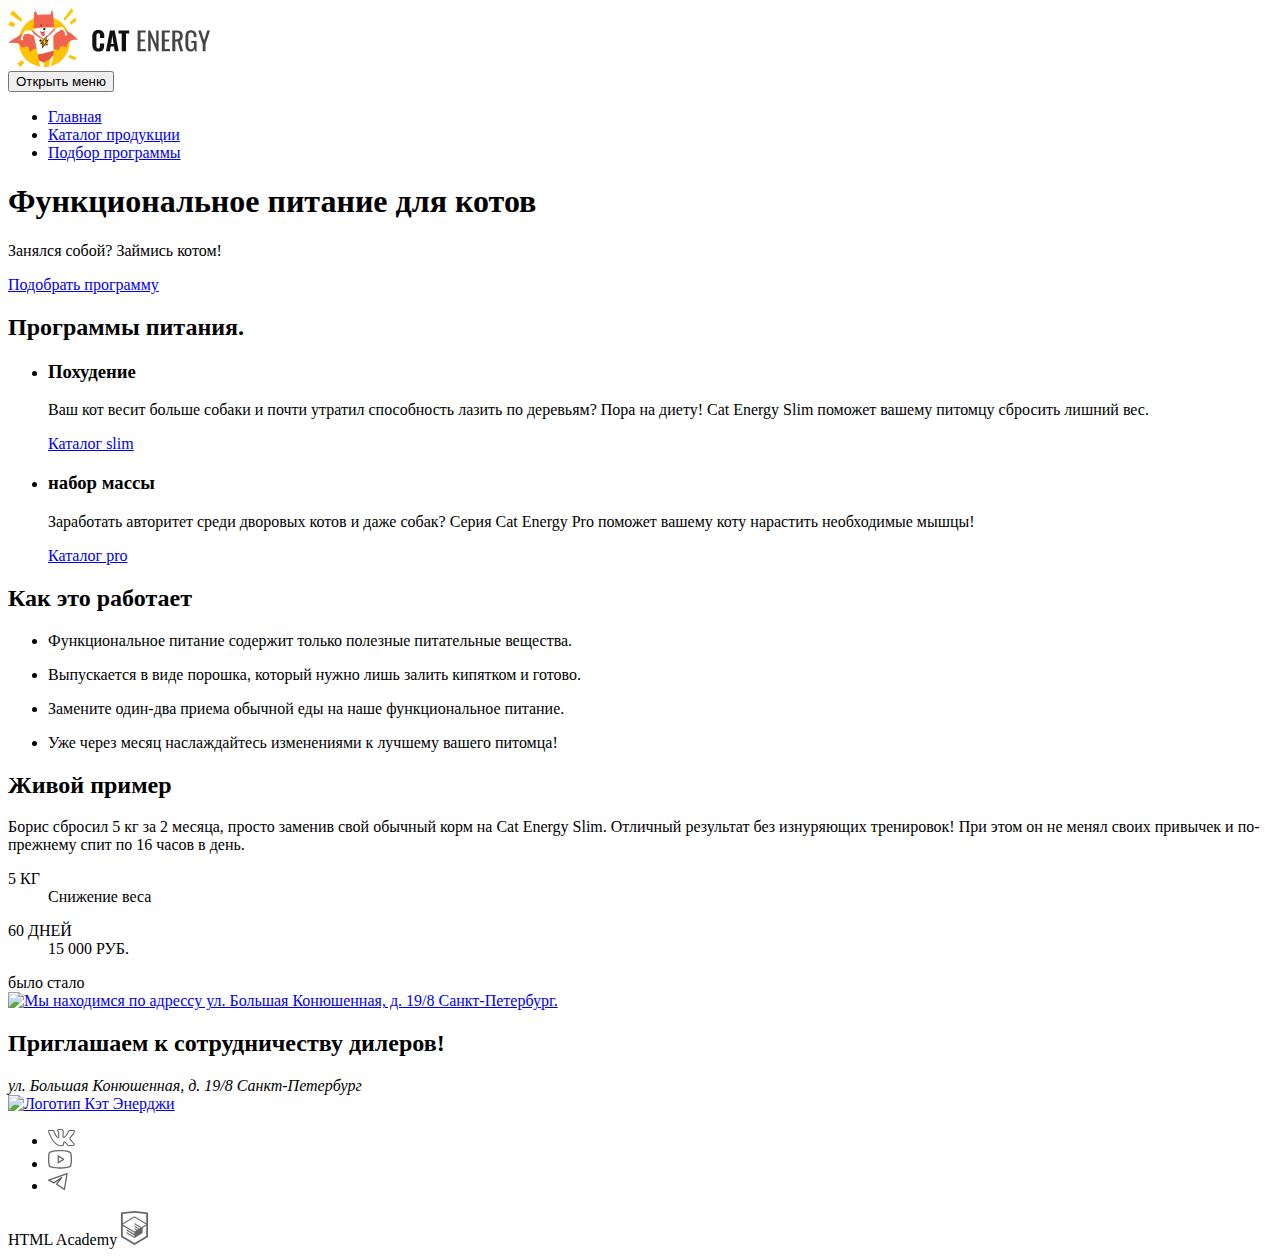
==== 2/index.html @ e8419c77 ":heavy_check_mark: Сборка #2" ====
<!DOCTYPE html>
<html class="page" lang="ru">
  <head>
    <meta charset="utf-8">
    <title>HTML Academy: Кэт энерджи</title>
    <base href="https://htmlacademy-adaptive.github.io/1963005-cat-energy-25/2/">
</head>
  <body class="page__body">

    <header class="main-header">

      <a class="logo" href="#">
        <img class="logo__logo-image" src="../source/img/logo.svg" width="202" height="auto" alt="Логотип Кэт Энерджи.">
      </a>

      <nav class="main-nav">
        <button class="main-nav__toogle" type="button">
          <span class="visually-hidden">Открыть меню</span>
        </button>
        <div class="main-nav__wrapper">
          <ul class="main-nav__list">
            <li class="main-nav__item main-nav__item--current">
              <a class="main-nav__link" href="#">
                Главная
              </a>
            </li>
            <li class="main-nav__item">
              <a class="main-nav__link" href="catalog.html">
                Каталог продукции
              </a>
            </li>
            <li class="main-nav__item">
              <a class="main-nav__link" href="form.html">
                Подбор программы
              </a>
            </li>
          </ul>
        </div>
      </nav>

    </header>

    <main class="main-container">

      <header class="main-container__header">
        <h1 class="main-container__title">Функциональное питание для котов</h1>
        <p class="maiin-container__slogan slogan">
          Занялся собой? Займись котом!
        </p>
        <a class="main-container__button button" href="form.html">Подобрать программу</a>
      </header>

      <section class="programs">
        <div class="programs__wrapper">
          <h2 class="visually-hidden">Программы питания.</h2>
          <ul class="programs__list">
            <li class="programs__item">
              <h3 class="programs__title">Похудение</h3>
              <p class="programs__description">
                Ваш кот весит больше собаки и почти утратил способность
                лазить по деревьям? Пора на диету! Cat Energy Slim поможет
                вашему питомцу сбросить лишний вес.
              </p>
              <a class="programs__link--slim program-slim" href="#">Каталог slim</a>
            </li>
            <li class="programs__item">
              <h3 class="programs__title">набор массы</h3>
              <p class="programs__description">
                Заработать авторитет среди дворовых котов и даже собак? Серия Cat Energy Pro поможет вашему коту нарастить необходимые мышцы!
              </p>
              <a class="programs__link--pro program-pro" href="#">Каталог pro</a>
            </li>
          </ul>
        </div>
      </section>

      <section class="product-description">
        <div class="product-description__wrapper">
          <h2 class="product-description__title">Как это работает</h2>
          <ul class="product-description__list">
            <li class="product-description__item">
              <p class="product-descriprion__desc product-description__desc--benefit">
                Функциональное питание содержит только полезные питательные вещества.
              </p>
            </li>
            <li class="product-description__item product-description__item--shape">
              <p class="product-descriprion__desc product-description__desc--shape">
                Выпускается в виде порошка, который нужно лишь залить кипятком и готово.
              </p>
            </li>
            <li class="product-description__item product-description__item--applying">
              <p class="product-descriprion__desc product-description__desc--applying">
                Замените один-два приема обычной еды на наше функциональное питание.
              </p>
            </li>
            <li class="product-description__item product-description__item--result">
              <p class="product-descriprion__desc product-description__desc--result">
                Уже через месяц наслаждайтесь изменениями к лучшему вашего питомца!
              </p>
            </li>
          </ul>
        </div>
      </section>

      <section class="program-result">
        <div class="program-result__wrapper">
          <h2 class="program-result__title">Живой пример</h2>
          <p class="program-result__description">
            Борис сбросил 5 кг за 2 месяца, просто заменив свой
            обычный корм на Cat Energy Slim. Отличный результат
            без изнуряющих тренировок! При этом он не менял своих
            привычек и по-прежнему спит по 16 часов в день.
          </p>
          <div class="program-result__items">
            <dl class="program-result__list  weight">
              <dt class="program-result__item program-result__item--weight">5 КГ</dt>
              <dd class="program-result__item program-result__item--description">
                Cнижение веса
              </dd>
            </dl>
            <dl class="program-result__list period">
              <dt class="program-result__item program-result__item--period">60 ДНЕЙ</dt>
              <dd class="program-result__item program-result__item--description">
                15 000 РУБ.
              </dd>
            </dl>
          </div>
          <section class="result-slider">
            <div class="result-slider__wrapper">
              <span class="result-slider__item--view-before">было</span>
              <span class="result-slider__item--view-after">стало</span>
            </div>
          </section>
        </div>
      </section>

    </main>

    <footer class="page-footer page-footer__index">

      <div class="page-footer__wrapper">

        <section class="location">
          <div class="location__wrapper">
            <a class="location__link" href="#">
              <img class="location__image" src="../source/img/map.jpg" width="1440" height=auto alt=" Мы находимся по адрессу ул. Большая Конюшенная, д. 19/8 Санкт-Петербург.">
            </a>
          </div>
        </section>
        
        <section class="cooperation-contacts">
          <div class="cooperation-contacts__wrapper">
            <article class="cooperation-contacs__main">
              <h2 class="cooperation__title">
                <strong>Приглашаем к сотрудничеству дилеров!</strong>
              </h2>
              <address class="cooperation-contacts__address address">
                <span class="address__location">ул. Большая Конюшенная, д. 19/8</span>
                <span class="address__location__town">Санкт-Петербург</span>
              </address>
            </article>
          </div>
        </section>

        <section class="footer-social">
          <div class="footer-social__wrapper">
            <div class="footer-social__logo social-logo">
              <a class="social-logo__link" href="#">
                <img class="social-logo__image" src="../source/img/social_logo.svg" width="100%" height="auto" alt="Логотип Кэт Энерджи">
              </a>
            </div>

            <ul class="footer-social__list">
              <li class="footer-social__item">
                <a class="footer-social__link">
                  <svg class="footer-social__icon--vk" width="27" height="17" viewBox="0 0 27 17" fill="none" xmlns="http://www.w3.org/2000/svg">
                    <path d="M0 2.33876C0 1.48373 0.515103 1.02268 1.54531 0.955621L5.51515 0.980769C5.78158 0.980769 5.95921 1.10651 6.04802 1.35799C6.45655 2.61538 6.91392 3.70094 7.42014 4.61465C7.92637 5.52835 8.58801 6.58038 9.40507 7.77071C9.47611 7.9216 9.59157 7.99704 9.75143 7.99704C9.87576 7.99704 9.97345 7.93836 10.0445 7.82101L10.1244 7.54438L10.1511 3.19379C10.1511 2.89201 10.0756 2.69083 9.92461 2.59024C9.77363 2.48965 9.49388 2.4142 9.08535 2.36391C8.76563 2.31361 8.60577 2.12919 8.60577 1.81065C8.60577 1.74359 8.61465 1.69329 8.63241 1.65976C9.00542 0.57002 10.0711 0.0251479 11.8296 0.0251479L13.3216 0C13.9966 0 14.5561 0.15927 15.0001 0.477811C15.4442 0.796351 15.6662 1.29931 15.6662 1.98669V7.69527C15.7906 7.77909 15.906 7.82101 16.0126 7.82101C16.279 7.82101 16.5099 7.67012 16.7053 7.36834C18.6592 4.78649 19.716 3.05966 19.8759 2.18787C19.8759 2.1711 19.8936 2.12919 19.9291 2.06213C20.0535 1.81065 20.2577 1.5927 20.5419 1.40828C20.8261 1.22387 21.0748 1.09813 21.288 1.03107C21.359 0.997535 21.4389 0.980769 21.5277 0.980769H25.6574L25.9239 1.00592C26.2791 1.00592 26.5544 1.16519 26.7498 1.48373C26.8209 1.58432 26.8697 1.69329 26.8964 1.81065C26.923 1.92801 26.9408 2.04536 26.9496 2.16272C26.9585 2.28008 26.963 2.34714 26.963 2.36391V2.53994C26.8386 3.22732 26.5233 3.9608 26.0171 4.74038C25.5109 5.51997 24.867 6.36243 24.0855 7.26775C23.304 8.17308 22.8155 8.76825 22.6201 9.05326C22.4603 9.25444 22.3803 9.43886 22.3803 9.60651C22.3803 9.74063 22.4514 9.89152 22.5935 10.0592L26.4834 14.6864C26.6965 14.9546 26.8031 15.248 26.8031 15.5666C26.8031 15.9522 26.6432 16.2707 26.3235 16.5222C26.0038 16.7737 25.6219 16.9162 25.1779 16.9497L24.7249 16.9749H20.6752C20.6574 16.9749 20.6219 16.979 20.5686 16.9874C20.5153 16.9958 20.4798 17 20.462 17C20.0712 17 19.7071 16.8407 19.3696 16.5222C19.2453 16.3881 18.4105 15.3989 16.8652 13.5547C16.7764 13.4374 16.652 13.3284 16.4922 13.2278C16.4211 13.4961 16.3279 13.8817 16.2124 14.3846C16.097 14.8876 16.0126 15.248 15.9593 15.466L15.8794 15.8935C15.7018 16.4803 15.3287 16.8323 14.7604 16.9497L14.3874 16.9749H11.7763C10.3021 16.9749 8.83224 16.3378 7.36686 15.0636C5.90148 13.7894 4.58264 12.1423 3.41034 10.122C2.23803 8.10182 1.14566 5.75049 0.133216 3.06805C0.0444054 2.8501 0 2.607 0 2.33876ZM16.0126 8.85207C15.6396 8.85207 15.3021 8.75567 15.0001 8.56287C14.6982 8.37007 14.5472 8.10602 14.5472 7.77071V1.98669C14.5472 1.65138 14.4584 1.41248 14.2808 1.26997C14.1032 1.12747 13.7923 1.05621 13.3483 1.05621L11.8296 1.10651C11.0658 1.10651 10.4886 1.23225 10.0978 1.48373C10.8793 1.8358 11.2701 2.40582 11.2701 3.19379V7.61982C11.2346 8.03895 11.0569 8.38683 10.7372 8.66346C10.4175 8.94009 10.0623 9.0784 9.6715 9.0784C9.13863 9.0784 8.7301 8.83531 8.44591 8.34911C7.06046 6.37081 6.03025 4.4931 5.35529 2.71598L5.1155 2.06213L1.57195 2.03698C1.34104 2.03698 1.21227 2.04956 1.18562 2.0747C1.15898 2.09985 1.14566 2.1711 1.14566 2.28846C1.14566 2.43935 1.16342 2.59862 1.19895 2.76627L1.75845 4.17456C3.25048 7.81262 4.87127 10.6795 6.62085 12.7751C8.37042 14.8708 10.0889 15.9186 11.7763 15.9186H14.4406C14.5472 15.9186 14.6271 15.8893 14.6804 15.8306C14.7337 15.7719 14.7781 15.6588 14.8136 15.4911L14.8669 15.2396L15.3732 13.0266C15.5152 12.7249 15.6396 12.5237 15.7462 12.4231C15.9415 12.2387 16.1725 12.1465 16.4389 12.1465C16.8652 12.1465 17.3003 12.3895 17.7444 12.8757L20.0091 15.5917C20.1512 15.8097 20.3022 15.9186 20.462 15.9186H24.8581C25.391 15.9186 25.6574 15.7929 25.6574 15.5414C25.6574 15.4576 25.6308 15.3738 25.5775 15.2899L21.7142 10.7382C21.4123 10.3861 21.2613 10.0089 21.2613 9.60651C21.2613 9.20414 21.4034 8.81854 21.6876 8.4497C21.9185 8.1144 22.367 7.55695 23.0331 6.77737C23.6992 5.99778 24.2809 5.26849 24.7782 4.5895C25.2756 3.9105 25.6042 3.29438 25.764 2.74112L25.8439 2.4142C25.8262 2.38067 25.8173 2.32618 25.8173 2.25074C25.8173 2.1753 25.8084 2.11243 25.7907 2.06213H21.6077C21.3412 2.16272 21.1281 2.31361 20.9682 2.51479L20.8084 2.9926C20.3643 4.14941 19.2009 5.93491 17.3181 8.34911C16.9451 8.68442 16.5099 8.85207 16.0126 8.85207Z" fill="#666666"/>
                  </svg>  
                </a>
              </li>
              <li class="footer-social__item">
                <a class="footer-social__link">
                  <svg class="footer-social__icon--youtube" width="24" height="19" viewBox="0 0 24 19" fill="none" xmlns="http://www.w3.org/2000/svg">
                    <path d="M15.8509 8.79275L10.6145 5.30184C10.5159 5.23691 10.4016 5.19985 10.2837 5.19459C10.1657 5.18934 10.0486 5.21608 9.94459 5.27198C9.84061 5.32789 9.75368 5.41087 9.69302 5.51215C9.63236 5.61343 9.60022 5.72924 9.6 5.84729V12.8291C9.60013 12.9481 9.6327 13.0648 9.69421 13.1667C9.75572 13.2686 9.84384 13.3518 9.94909 13.4073C10.0524 13.4631 10.1691 13.4895 10.2864 13.4837C10.4037 13.478 10.5172 13.4402 10.6145 13.3746L15.8509 9.88366C15.9409 9.82395 16.0148 9.7429 16.0658 9.64772C16.1169 9.55255 16.1436 9.44621 16.1436 9.3382C16.1436 9.23019 16.1169 9.12385 16.0658 9.02868C16.0148 8.93351 15.9409 8.85245 15.8509 8.79275ZM10.9091 11.6073V7.06911L14.3127 9.3382L10.9091 11.6073ZM23.3891 3.04366C23.2942 2.67547 23.1131 2.33511 22.8609 2.05061C22.6086 1.76611 22.2924 1.54561 21.9382 1.40729C18.2182 -0.0217993 12.2509 1.91553e-05 12 1.91553e-05C11.7491 1.91553e-05 5.78182 -0.0217993 2.06182 1.40729C1.70764 1.54561 1.3914 1.76611 1.13914 2.05061C0.886889 2.33511 0.705838 2.67547 0.610909 3.04366C0.327273 4.11275 0 6.07638 0 9.3382C0 12.6 0.327273 14.5637 0.610909 15.6327C0.705838 16.0009 0.886889 16.3413 1.13914 16.6258C1.3914 16.9103 1.70764 17.1308 2.06182 17.2691C5.78182 18.6982 11.7491 18.6764 12 18.6764H12.0764C12.8291 18.6764 18.3927 18.6327 21.9382 17.2691C22.2924 17.1308 22.6086 16.9103 22.8609 16.6258C23.1131 16.3413 23.2942 16.0009 23.3891 15.6327C23.6727 14.5637 24 12.6 24 9.3382C24 6.07638 23.6727 4.11275 23.3891 3.04366ZM22.1236 15.3055C22.0807 15.472 21.999 15.6259 21.8853 15.7548C21.7715 15.8838 21.6289 15.984 21.4691 16.0473C17.9782 17.3891 12.0655 17.3673 12 17.3673C11.9345 17.3673 6.02182 17.3891 2.53091 16.0473C2.37107 15.984 2.22846 15.8838 2.11471 15.7548C2.00096 15.6259 1.91929 15.472 1.87636 15.3055C1.61455 14.3018 1.30909 12.4582 1.30909 9.3382C1.30909 6.2182 1.61455 4.37457 1.87636 3.37093C1.91929 3.20445 2.00096 3.05047 2.11471 2.92156C2.22846 2.79264 2.37107 2.69243 2.53091 2.62911C6.02182 1.28729 11.9345 1.30911 12 1.30911C12.0655 1.30911 17.9782 1.28729 21.4691 2.62911C21.6289 2.69243 21.7715 2.79264 21.8853 2.92156C21.999 3.05047 22.0807 3.20445 22.1236 3.37093C22.3855 4.37457 22.6909 6.2182 22.6909 9.3382C22.6909 12.4582 22.3855 14.3018 22.1236 15.3055Z" fill="#666666"/>
                  </svg>  
                </a>
              </li>
              <li class="footer-social__item">
                <a class="footer-social__link">
                  <svg class="footer-social__icon--telegram" width="20" height="18" viewBox="0 0 20 18" fill="none" xmlns="http://www.w3.org/2000/svg">
                    <path fill-rule="evenodd" clip-rule="evenodd" d="M19.4608 0.152905C19.6393 0.302216 19.7255 0.534898 19.6872 0.764481L17.0611 16.5214C17.0244 16.7411 16.8789 16.9273 16.6745 17.0159C16.47 17.1045 16.2346 17.0833 16.0493 16.9597L8.17082 11.7074C8.01771 11.6054 7.91447 11.4437 7.88624 11.2619C7.858 11.08 7.90738 10.8947 8.02233 10.751L10.633 7.48773L6.27303 10.3944C6.077 10.525 5.82597 10.5407 5.61524 10.4353L0.362931 7.80915C0.127693 7.69153 -0.0146529 7.44488 0.00119976 7.18235C0.0170525 6.91983 0.188044 6.6921 0.435726 6.60364L18.8188 0.0382579C19.038 -0.0400244 19.2822 0.00359465 19.4608 0.152905ZM2.32626 7.32275L5.86168 9.09046L13.4231 4.0495C13.6925 3.86994 14.0525 3.91349 14.2712 4.1521C14.49 4.3907 14.5022 4.75314 14.3 5.00591L9.49502 11.0121L15.9328 15.3039L18.2083 1.65058L2.32626 7.32275Z" fill="#666666"/>
                  </svg>    
                </a>
              </li>
            </ul>

            <div class="academy-logo">
              <a class="academy-logo__link">
                <span class="academy-logo__title">HTML Academy</span>
                <svg class="academy-logo__image"width="27" height="34" viewBox="0 0 27 34" fill="none" xmlns="http://www.w3.org/2000/svg">
                  <path d="M13.6426 0.0157537L13.5 0L0 1.40733V26.0129L13.5 34L27 26.0129V1.40733L13.6426 0.0157537ZM25.2344 25.0151L13.5 31.9573L1.76561 25.0151V14.9293L13.4507 21.8451L13.4701 23.0984L5.45351 18.3548L5.44295 19.5801L13.4894 24.3885L13.5088 25.675L5.46408 20.9174L5.45351 22.1427L13.5 26.9511L21.6239 22.1182V20.8929V16.909L25.2432 14.7595L25.2344 25.0151ZM25.2344 13.4519L22.0147 15.3319L20.5325 16.2071L13.4666 12.0201L13.456 13.2454L19.4957 16.818L19.4429 16.8495L19.3126 16.9247L18.4536 17.4166L13.4666 14.4689L13.456 15.6942L17.3921 18.0222L16.4591 18.6314L16.438 18.6436L13.4666 16.902L13.456 18.1273L15.4029 19.2615L13.4155 20.4483L1.7973 13.5762L13.4349 6.61831L25.2344 13.4519ZM25.2344 12.2266L13.4401 5.31075L1.76561 12.2196V2.9897L13.5 1.76442L25.2344 2.9897V12.2266Z" fill="#666666"/>
                </svg> 
              </a>
            </div>
          </div>
        </section>
      </div>

    </footer>

  </body>
</html>
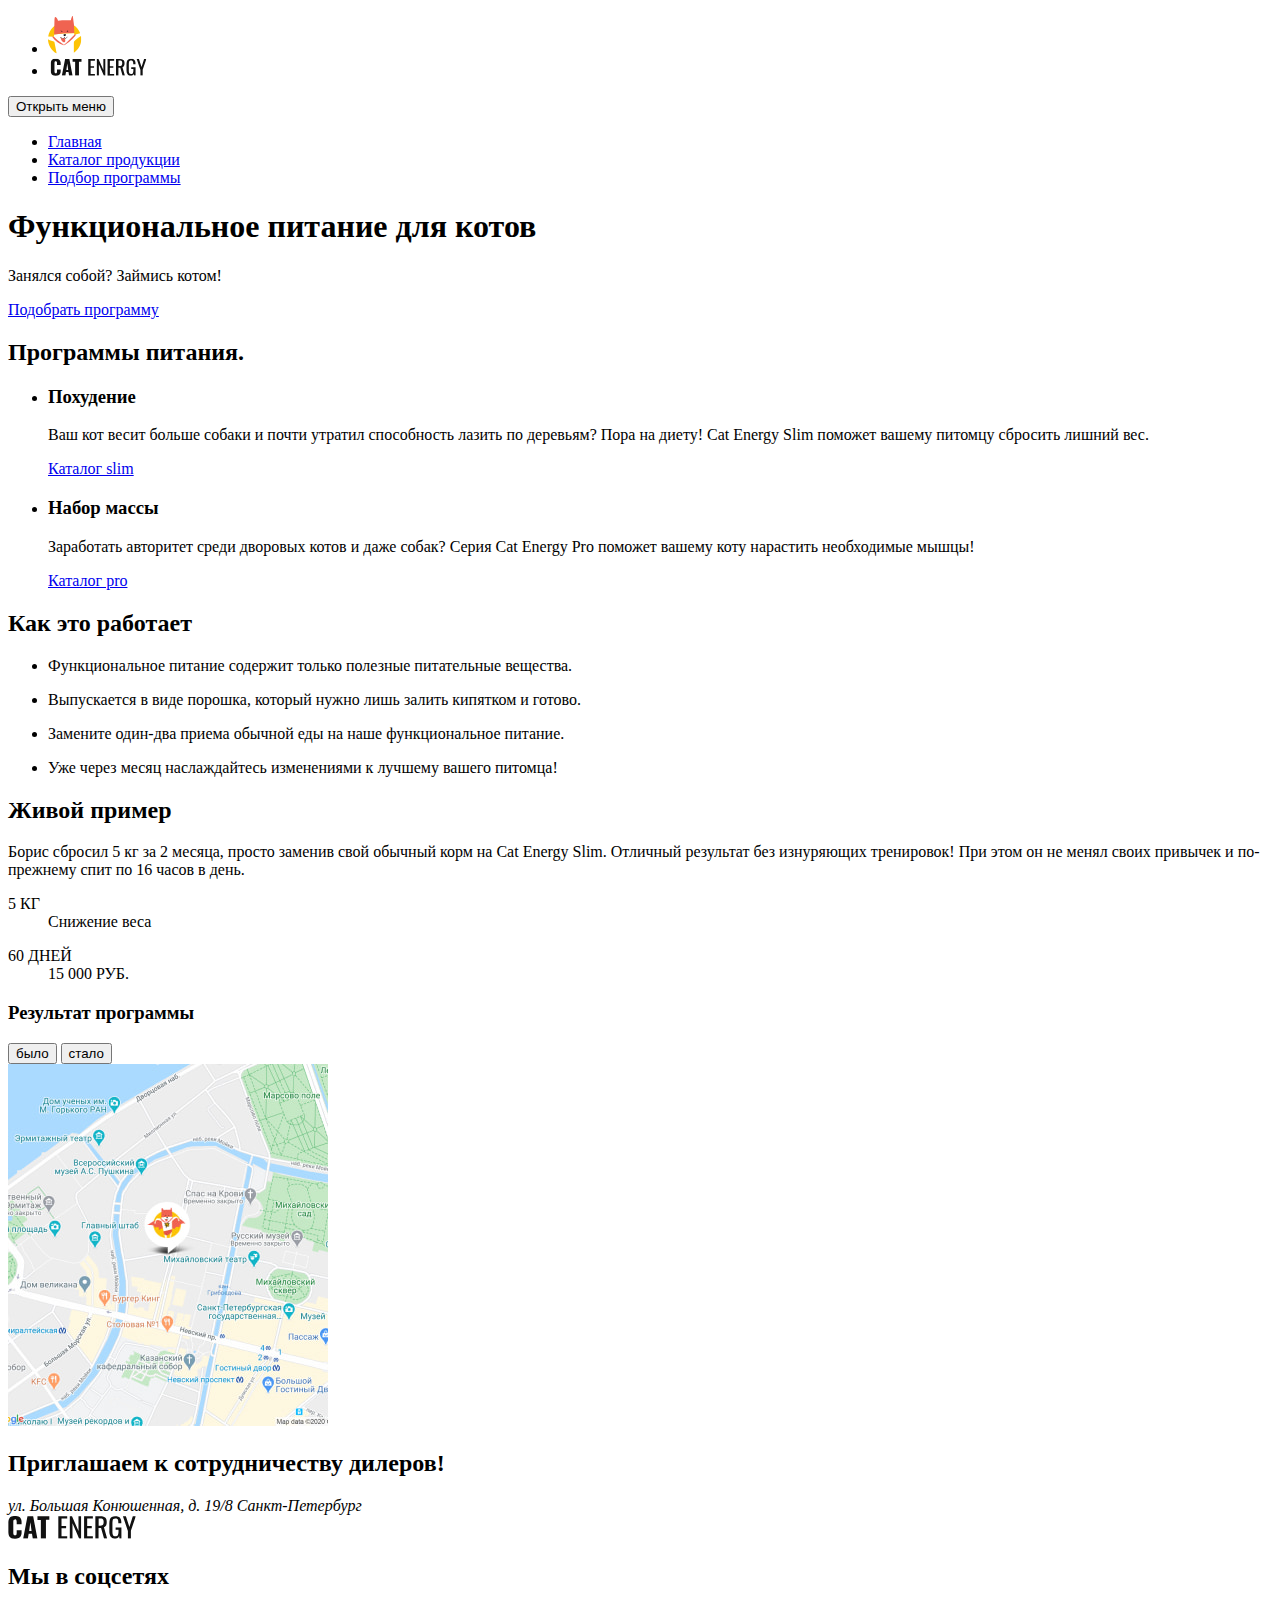
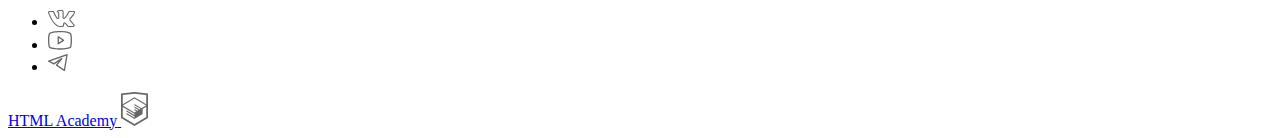
==== commit 478c7f5d: ":heavy_check_mark: Сборка #2" ====
--- a/2/index.html
+++ b/2/index.html
@@ -9,9 +9,18 @@
 
     <header class="main-header">
 
-      <a class="logo" href="#">
-        <img class="logo__logo-image" src="../source/img/logo.svg" width="202" height="auto" alt="Логотип Кэт Энерджи.">
-      </a>
+      <ul class="logo__list">
+        <li class="logo__item">
+          <a class="logo__link" href="#">
+            <img class="logo__icon logo__icon--image" src="img/logo.svg" width="34" height="38" alt="Логотип Кэт Энерджи.">
+          </a>
+        </li>
+        <li class="logo__item">
+          <a class="logo__link" href="#">
+            <img class="logo__icon logo__icon--word" src="img/logo_word.svg" width="101" height="18" alt="Логотип с надписью Кэт Энерджи.">
+          </a>
+        </li>
+      </ul>
 
       <nav class="main-nav">
         <button class="main-nav__toogle" type="button">
@@ -44,15 +53,15 @@
 
       <header class="main-container__header">
         <h1 class="main-container__title">Функциональное питание для котов</h1>
-        <p class="maiin-container__slogan slogan">
+        <p class="main-container__slogan slogan">
           Занялся собой? Займись котом!
         </p>
         <a class="main-container__button button" href="form.html">Подобрать программу</a>
       </header>
 
       <section class="programs">
+        <h2 class="visually-hidden">Программы питания.</h2>
         <div class="programs__wrapper">
-          <h2 class="visually-hidden">Программы питания.</h2>
           <ul class="programs__list">
             <li class="programs__item">
               <h3 class="programs__title">Похудение</h3>
@@ -61,40 +70,40 @@
                 лазить по деревьям? Пора на диету! Cat Energy Slim поможет
                 вашему питомцу сбросить лишний вес.
               </p>
-              <a class="programs__link--slim program-slim" href="#">Каталог slim</a>
+              <a class="programs__link programs__link--slim" href="#">Каталог slim</a>
             </li>
             <li class="programs__item">
-              <h3 class="programs__title">набор массы</h3>
+              <h3 class="programs__title">Набор массы</h3>
               <p class="programs__description">
                 Заработать авторитет среди дворовых котов и даже собак? Серия Cat Energy Pro поможет вашему коту нарастить необходимые мышцы!
               </p>
-              <a class="programs__link--pro program-pro" href="#">Каталог pro</a>
+              <a class="programs__link programs__link--pro" href="#">Каталог pro</a>
             </li>
           </ul>
         </div>
       </section>
 
       <section class="product-description">
+        <h2 class="product-description__title">Как это работает</h2>
         <div class="product-description__wrapper">
-          <h2 class="product-description__title">Как это работает</h2>
           <ul class="product-description__list">
             <li class="product-description__item">
-              <p class="product-descriprion__desc product-description__desc--benefit">
+              <p class="product-description__desc product-description__desc--benefit">
                 Функциональное питание содержит только полезные питательные вещества.
               </p>
             </li>
             <li class="product-description__item product-description__item--shape">
-              <p class="product-descriprion__desc product-description__desc--shape">
+              <p class="product-description__desc product-description__desc--shape">
                 Выпускается в виде порошка, который нужно лишь залить кипятком и готово.
               </p>
             </li>
             <li class="product-description__item product-description__item--applying">
-              <p class="product-descriprion__desc product-description__desc--applying">
+              <p class="product-description__desc product-description__desc--applying">
                 Замените один-два приема обычной еды на наше функциональное питание.
               </p>
             </li>
             <li class="product-description__item product-description__item--result">
-              <p class="product-descriprion__desc product-description__desc--result">
+              <p class="product-description__desc product-description__desc--result">
                 Уже через месяц наслаждайтесь изменениями к лучшему вашего питомца!
               </p>
             </li>
@@ -103,8 +112,8 @@
       </section>
 
       <section class="program-result">
+        <h2 class="program-result__title">Живой пример</h2>
         <div class="program-result__wrapper">
-          <h2 class="program-result__title">Живой пример</h2>
           <p class="program-result__description">
             Борис сбросил 5 кг за 2 месяца, просто заменив свой
             обычный корм на Cat Energy Slim. Отличный результат
@@ -126,9 +135,10 @@
             </dl>
           </div>
           <section class="result-slider">
+            <h3 class="visually-hidden">Результат программы</h3>
             <div class="result-slider__wrapper">
-              <span class="result-slider__item--view-before">было</span>
-              <span class="result-slider__item--view-after">стало</span>
+              <button class="result-slider__button result-slider__button--view-before button" type="button">было</button>
+              <button class="result-slider__button result-slider__button--view-after button" type="button">стало</button>
             </div>
           </section>
         </div>
@@ -136,75 +146,65 @@
 
     </main>
 
-    <footer class="page-footer page-footer__index">
-
-      <div class="page-footer__wrapper">
-
-        <section class="location">
-          <div class="location__wrapper">
-            <a class="location__link" href="#">
-              <img class="location__image" src="../source/img/map.jpg" width="1440" height=auto alt=" Мы находимся по адрессу ул. Большая Конюшенная, д. 19/8 Санкт-Петербург.">
-            </a>
-          </div>
-        </section>
-        
-        <section class="cooperation-contacts">
-          <div class="cooperation-contacts__wrapper">
-            <article class="cooperation-contacs__main">
-              <h2 class="cooperation__title">
-                <strong>Приглашаем к сотрудничеству дилеров!</strong>
-              </h2>
-              <address class="cooperation-contacts__address address">
-                <span class="address__location">ул. Большая Конюшенная, д. 19/8</span>
-                <span class="address__location__town">Санкт-Петербург</span>
-              </address>
-            </article>
-          </div>
-        </section>
-
-        <section class="footer-social">
-          <div class="footer-social__wrapper">
-            <div class="footer-social__logo social-logo">
-              <a class="social-logo__link" href="#">
-                <img class="social-logo__image" src="../source/img/social_logo.svg" width="100%" height="auto" alt="Логотип Кэт Энерджи">
-              </a>
-            </div>
-
-            <ul class="footer-social__list">
-              <li class="footer-social__item">
-                <a class="footer-social__link">
-                  <svg class="footer-social__icon--vk" width="27" height="17" viewBox="0 0 27 17" fill="none" xmlns="http://www.w3.org/2000/svg">
-                    <path d="M0 2.33876C0 1.48373 0.515103 1.02268 1.54531 0.955621L5.51515 0.980769C5.78158 0.980769 5.95921 1.10651 6.04802 1.35799C6.45655 2.61538 6.91392 3.70094 7.42014 4.61465C7.92637 5.52835 8.58801 6.58038 9.40507 7.77071C9.47611 7.9216 9.59157 7.99704 9.75143 7.99704C9.87576 7.99704 9.97345 7.93836 10.0445 7.82101L10.1244 7.54438L10.1511 3.19379C10.1511 2.89201 10.0756 2.69083 9.92461 2.59024C9.77363 2.48965 9.49388 2.4142 9.08535 2.36391C8.76563 2.31361 8.60577 2.12919 8.60577 1.81065C8.60577 1.74359 8.61465 1.69329 8.63241 1.65976C9.00542 0.57002 10.0711 0.0251479 11.8296 0.0251479L13.3216 0C13.9966 0 14.5561 0.15927 15.0001 0.477811C15.4442 0.796351 15.6662 1.29931 15.6662 1.98669V7.69527C15.7906 7.77909 15.906 7.82101 16.0126 7.82101C16.279 7.82101 16.5099 7.67012 16.7053 7.36834C18.6592 4.78649 19.716 3.05966 19.8759 2.18787C19.8759 2.1711 19.8936 2.12919 19.9291 2.06213C20.0535 1.81065 20.2577 1.5927 20.5419 1.40828C20.8261 1.22387 21.0748 1.09813 21.288 1.03107C21.359 0.997535 21.4389 0.980769 21.5277 0.980769H25.6574L25.9239 1.00592C26.2791 1.00592 26.5544 1.16519 26.7498 1.48373C26.8209 1.58432 26.8697 1.69329 26.8964 1.81065C26.923 1.92801 26.9408 2.04536 26.9496 2.16272C26.9585 2.28008 26.963 2.34714 26.963 2.36391V2.53994C26.8386 3.22732 26.5233 3.9608 26.0171 4.74038C25.5109 5.51997 24.867 6.36243 24.0855 7.26775C23.304 8.17308 22.8155 8.76825 22.6201 9.05326C22.4603 9.25444 22.3803 9.43886 22.3803 9.60651C22.3803 9.74063 22.4514 9.89152 22.5935 10.0592L26.4834 14.6864C26.6965 14.9546 26.8031 15.248 26.8031 15.5666C26.8031 15.9522 26.6432 16.2707 26.3235 16.5222C26.0038 16.7737 25.6219 16.9162 25.1779 16.9497L24.7249 16.9749H20.6752C20.6574 16.9749 20.6219 16.979 20.5686 16.9874C20.5153 16.9958 20.4798 17 20.462 17C20.0712 17 19.7071 16.8407 19.3696 16.5222C19.2453 16.3881 18.4105 15.3989 16.8652 13.5547C16.7764 13.4374 16.652 13.3284 16.4922 13.2278C16.4211 13.4961 16.3279 13.8817 16.2124 14.3846C16.097 14.8876 16.0126 15.248 15.9593 15.466L15.8794 15.8935C15.7018 16.4803 15.3287 16.8323 14.7604 16.9497L14.3874 16.9749H11.7763C10.3021 16.9749 8.83224 16.3378 7.36686 15.0636C5.90148 13.7894 4.58264 12.1423 3.41034 10.122C2.23803 8.10182 1.14566 5.75049 0.133216 3.06805C0.0444054 2.8501 0 2.607 0 2.33876ZM16.0126 8.85207C15.6396 8.85207 15.3021 8.75567 15.0001 8.56287C14.6982 8.37007 14.5472 8.10602 14.5472 7.77071V1.98669C14.5472 1.65138 14.4584 1.41248 14.2808 1.26997C14.1032 1.12747 13.7923 1.05621 13.3483 1.05621L11.8296 1.10651C11.0658 1.10651 10.4886 1.23225 10.0978 1.48373C10.8793 1.8358 11.2701 2.40582 11.2701 3.19379V7.61982C11.2346 8.03895 11.0569 8.38683 10.7372 8.66346C10.4175 8.94009 10.0623 9.0784 9.6715 9.0784C9.13863 9.0784 8.7301 8.83531 8.44591 8.34911C7.06046 6.37081 6.03025 4.4931 5.35529 2.71598L5.1155 2.06213L1.57195 2.03698C1.34104 2.03698 1.21227 2.04956 1.18562 2.0747C1.15898 2.09985 1.14566 2.1711 1.14566 2.28846C1.14566 2.43935 1.16342 2.59862 1.19895 2.76627L1.75845 4.17456C3.25048 7.81262 4.87127 10.6795 6.62085 12.7751C8.37042 14.8708 10.0889 15.9186 11.7763 15.9186H14.4406C14.5472 15.9186 14.6271 15.8893 14.6804 15.8306C14.7337 15.7719 14.7781 15.6588 14.8136 15.4911L14.8669 15.2396L15.3732 13.0266C15.5152 12.7249 15.6396 12.5237 15.7462 12.4231C15.9415 12.2387 16.1725 12.1465 16.4389 12.1465C16.8652 12.1465 17.3003 12.3895 17.7444 12.8757L20.0091 15.5917C20.1512 15.8097 20.3022 15.9186 20.462 15.9186H24.8581C25.391 15.9186 25.6574 15.7929 25.6574 15.5414C25.6574 15.4576 25.6308 15.3738 25.5775 15.2899L21.7142 10.7382C21.4123 10.3861 21.2613 10.0089 21.2613 9.60651C21.2613 9.20414 21.4034 8.81854 21.6876 8.4497C21.9185 8.1144 22.367 7.55695 23.0331 6.77737C23.6992 5.99778 24.2809 5.26849 24.7782 4.5895C25.2756 3.9105 25.6042 3.29438 25.764 2.74112L25.8439 2.4142C25.8262 2.38067 25.8173 2.32618 25.8173 2.25074C25.8173 2.1753 25.8084 2.11243 25.7907 2.06213H21.6077C21.3412 2.16272 21.1281 2.31361 20.9682 2.51479L20.8084 2.9926C20.3643 4.14941 19.2009 5.93491 17.3181 8.34911C16.9451 8.68442 16.5099 8.85207 16.0126 8.85207Z" fill="#666666"/>
-                  </svg>  
-                </a>
-              </li>
-              <li class="footer-social__item">
-                <a class="footer-social__link">
-                  <svg class="footer-social__icon--youtube" width="24" height="19" viewBox="0 0 24 19" fill="none" xmlns="http://www.w3.org/2000/svg">
-                    <path d="M15.8509 8.79275L10.6145 5.30184C10.5159 5.23691 10.4016 5.19985 10.2837 5.19459C10.1657 5.18934 10.0486 5.21608 9.94459 5.27198C9.84061 5.32789 9.75368 5.41087 9.69302 5.51215C9.63236 5.61343 9.60022 5.72924 9.6 5.84729V12.8291C9.60013 12.9481 9.6327 13.0648 9.69421 13.1667C9.75572 13.2686 9.84384 13.3518 9.94909 13.4073C10.0524 13.4631 10.1691 13.4895 10.2864 13.4837C10.4037 13.478 10.5172 13.4402 10.6145 13.3746L15.8509 9.88366C15.9409 9.82395 16.0148 9.7429 16.0658 9.64772C16.1169 9.55255 16.1436 9.44621 16.1436 9.3382C16.1436 9.23019 16.1169 9.12385 16.0658 9.02868C16.0148 8.93351 15.9409 8.85245 15.8509 8.79275ZM10.9091 11.6073V7.06911L14.3127 9.3382L10.9091 11.6073ZM23.3891 3.04366C23.2942 2.67547 23.1131 2.33511 22.8609 2.05061C22.6086 1.76611 22.2924 1.54561 21.9382 1.40729C18.2182 -0.0217993 12.2509 1.91553e-05 12 1.91553e-05C11.7491 1.91553e-05 5.78182 -0.0217993 2.06182 1.40729C1.70764 1.54561 1.3914 1.76611 1.13914 2.05061C0.886889 2.33511 0.705838 2.67547 0.610909 3.04366C0.327273 4.11275 0 6.07638 0 9.3382C0 12.6 0.327273 14.5637 0.610909 15.6327C0.705838 16.0009 0.886889 16.3413 1.13914 16.6258C1.3914 16.9103 1.70764 17.1308 2.06182 17.2691C5.78182 18.6982 11.7491 18.6764 12 18.6764H12.0764C12.8291 18.6764 18.3927 18.6327 21.9382 17.2691C22.2924 17.1308 22.6086 16.9103 22.8609 16.6258C23.1131 16.3413 23.2942 16.0009 23.3891 15.6327C23.6727 14.5637 24 12.6 24 9.3382C24 6.07638 23.6727 4.11275 23.3891 3.04366ZM22.1236 15.3055C22.0807 15.472 21.999 15.6259 21.8853 15.7548C21.7715 15.8838 21.6289 15.984 21.4691 16.0473C17.9782 17.3891 12.0655 17.3673 12 17.3673C11.9345 17.3673 6.02182 17.3891 2.53091 16.0473C2.37107 15.984 2.22846 15.8838 2.11471 15.7548C2.00096 15.6259 1.91929 15.472 1.87636 15.3055C1.61455 14.3018 1.30909 12.4582 1.30909 9.3382C1.30909 6.2182 1.61455 4.37457 1.87636 3.37093C1.91929 3.20445 2.00096 3.05047 2.11471 2.92156C2.22846 2.79264 2.37107 2.69243 2.53091 2.62911C6.02182 1.28729 11.9345 1.30911 12 1.30911C12.0655 1.30911 17.9782 1.28729 21.4691 2.62911C21.6289 2.69243 21.7715 2.79264 21.8853 2.92156C21.999 3.05047 22.0807 3.20445 22.1236 3.37093C22.3855 4.37457 22.6909 6.2182 22.6909 9.3382C22.6909 12.4582 22.3855 14.3018 22.1236 15.3055Z" fill="#666666"/>
-                  </svg>  
-                </a>
-              </li>
-              <li class="footer-social__item">
-                <a class="footer-social__link">
-                  <svg class="footer-social__icon--telegram" width="20" height="18" viewBox="0 0 20 18" fill="none" xmlns="http://www.w3.org/2000/svg">
-                    <path fill-rule="evenodd" clip-rule="evenodd" d="M19.4608 0.152905C19.6393 0.302216 19.7255 0.534898 19.6872 0.764481L17.0611 16.5214C17.0244 16.7411 16.8789 16.9273 16.6745 17.0159C16.47 17.1045 16.2346 17.0833 16.0493 16.9597L8.17082 11.7074C8.01771 11.6054 7.91447 11.4437 7.88624 11.2619C7.858 11.08 7.90738 10.8947 8.02233 10.751L10.633 7.48773L6.27303 10.3944C6.077 10.525 5.82597 10.5407 5.61524 10.4353L0.362931 7.80915C0.127693 7.69153 -0.0146529 7.44488 0.00119976 7.18235C0.0170525 6.91983 0.188044 6.6921 0.435726 6.60364L18.8188 0.0382579C19.038 -0.0400244 19.2822 0.00359465 19.4608 0.152905ZM2.32626 7.32275L5.86168 9.09046L13.4231 4.0495C13.6925 3.86994 14.0525 3.91349 14.2712 4.1521C14.49 4.3907 14.5022 4.75314 14.3 5.00591L9.49502 11.0121L15.9328 15.3039L18.2083 1.65058L2.32626 7.32275Z" fill="#666666"/>
-                  </svg>    
-                </a>
-              </li>
-            </ul>
-
-            <div class="academy-logo">
-              <a class="academy-logo__link">
-                <span class="academy-logo__title">HTML Academy</span>
-                <svg class="academy-logo__image"width="27" height="34" viewBox="0 0 27 34" fill="none" xmlns="http://www.w3.org/2000/svg">
-                  <path d="M13.6426 0.0157537L13.5 0L0 1.40733V26.0129L13.5 34L27 26.0129V1.40733L13.6426 0.0157537ZM25.2344 25.0151L13.5 31.9573L1.76561 25.0151V14.9293L13.4507 21.8451L13.4701 23.0984L5.45351 18.3548L5.44295 19.5801L13.4894 24.3885L13.5088 25.675L5.46408 20.9174L5.45351 22.1427L13.5 26.9511L21.6239 22.1182V20.8929V16.909L25.2432 14.7595L25.2344 25.0151ZM25.2344 13.4519L22.0147 15.3319L20.5325 16.2071L13.4666 12.0201L13.456 13.2454L19.4957 16.818L19.4429 16.8495L19.3126 16.9247L18.4536 17.4166L13.4666 14.4689L13.456 15.6942L17.3921 18.0222L16.4591 18.6314L16.438 18.6436L13.4666 16.902L13.456 18.1273L15.4029 19.2615L13.4155 20.4483L1.7973 13.5762L13.4349 6.61831L25.2344 13.4519ZM25.2344 12.2266L13.4401 5.31075L1.76561 12.2196V2.9897L13.5 1.76442L25.2344 2.9897V12.2266Z" fill="#666666"/>
-                </svg> 
-              </a>
-            </div>
-          </div>
-        </section>
-      </div>
+    <footer class="page-footer">
+
+      <section class="location">
+        <div class="location__wrapper">
+          <a class="location__link" href="#">
+            <img class="location__image" src="img/location.jpg" width="320" height="362" alt="Мы находимся по адресу: ул. Большая Конюшенная, д. 19/8 Санкт-Петербург.">
+          </a>
+        </div>
+      </section>
+
+      <article class="cooperation">
+        <h2 class="cooperation__title">
+          <strong>Приглашаем к сотрудничеству дилеров!</strong>
+        </h2>
+        <div class="cooperation__wrapper">
+            <address class="cooperation__address address">
+              <span class="address__location">ул. Большая Конюшенная, д. 19/8</span>
+              <span class="address__location--town">Санкт-Петербург</span>
+            </address>
+        </div>
+      </article>
+
+      <a class="social-logo__link" href="#">
+        <img class="social-logo__image" src="img/logo_word.svg" width="128" height="24" alt="Логотип с надписью Кэт Энерджи">
+      </a>
+
+      <section class="footer-social">
+          <h2 class="visually-hidden">Мы в соцсетях</h2>
+          <ul class="footer-social__list">
+            <li class="footer-social__item">
+              <a class="footer-social__link">
+                <svg class="footer-social__icon footer-social__icon--vk" width="27" height="17" viewBox="0 0 27 17" fill="none" xmlns="http://www.w3.org/2000/svg" aria-label="Мы в ВКонтакте.">
+                  <path d="M0 2.33876C0 1.48373 0.515103 1.02268 1.54531 0.955621L5.51515 0.980769C5.78158 0.980769 5.95921 1.10651 6.04802 1.35799C6.45655 2.61538 6.91392 3.70094 7.42014 4.61465C7.92637 5.52835 8.58801 6.58038 9.40507 7.77071C9.47611 7.9216 9.59157 7.99704 9.75143 7.99704C9.87576 7.99704 9.97345 7.93836 10.0445 7.82101L10.1244 7.54438L10.1511 3.19379C10.1511 2.89201 10.0756 2.69083 9.92461 2.59024C9.77363 2.48965 9.49388 2.4142 9.08535 2.36391C8.76563 2.31361 8.60577 2.12919 8.60577 1.81065C8.60577 1.74359 8.61465 1.69329 8.63241 1.65976C9.00542 0.57002 10.0711 0.0251479 11.8296 0.0251479L13.3216 0C13.9966 0 14.5561 0.15927 15.0001 0.477811C15.4442 0.796351 15.6662 1.29931 15.6662 1.98669V7.69527C15.7906 7.77909 15.906 7.82101 16.0126 7.82101C16.279 7.82101 16.5099 7.67012 16.7053 7.36834C18.6592 4.78649 19.716 3.05966 19.8759 2.18787C19.8759 2.1711 19.8936 2.12919 19.9291 2.06213C20.0535 1.81065 20.2577 1.5927 20.5419 1.40828C20.8261 1.22387 21.0748 1.09813 21.288 1.03107C21.359 0.997535 21.4389 0.980769 21.5277 0.980769H25.6574L25.9239 1.00592C26.2791 1.00592 26.5544 1.16519 26.7498 1.48373C26.8209 1.58432 26.8697 1.69329 26.8964 1.81065C26.923 1.92801 26.9408 2.04536 26.9496 2.16272C26.9585 2.28008 26.963 2.34714 26.963 2.36391V2.53994C26.8386 3.22732 26.5233 3.9608 26.0171 4.74038C25.5109 5.51997 24.867 6.36243 24.0855 7.26775C23.304 8.17308 22.8155 8.76825 22.6201 9.05326C22.4603 9.25444 22.3803 9.43886 22.3803 9.60651C22.3803 9.74063 22.4514 9.89152 22.5935 10.0592L26.4834 14.6864C26.6965 14.9546 26.8031 15.248 26.8031 15.5666C26.8031 15.9522 26.6432 16.2707 26.3235 16.5222C26.0038 16.7737 25.6219 16.9162 25.1779 16.9497L24.7249 16.9749H20.6752C20.6574 16.9749 20.6219 16.979 20.5686 16.9874C20.5153 16.9958 20.4798 17 20.462 17C20.0712 17 19.7071 16.8407 19.3696 16.5222C19.2453 16.3881 18.4105 15.3989 16.8652 13.5547C16.7764 13.4374 16.652 13.3284 16.4922 13.2278C16.4211 13.4961 16.3279 13.8817 16.2124 14.3846C16.097 14.8876 16.0126 15.248 15.9593 15.466L15.8794 15.8935C15.7018 16.4803 15.3287 16.8323 14.7604 16.9497L14.3874 16.9749H11.7763C10.3021 16.9749 8.83224 16.3378 7.36686 15.0636C5.90148 13.7894 4.58264 12.1423 3.41034 10.122C2.23803 8.10182 1.14566 5.75049 0.133216 3.06805C0.0444054 2.8501 0 2.607 0 2.33876ZM16.0126 8.85207C15.6396 8.85207 15.3021 8.75567 15.0001 8.56287C14.6982 8.37007 14.5472 8.10602 14.5472 7.77071V1.98669C14.5472 1.65138 14.4584 1.41248 14.2808 1.26997C14.1032 1.12747 13.7923 1.05621 13.3483 1.05621L11.8296 1.10651C11.0658 1.10651 10.4886 1.23225 10.0978 1.48373C10.8793 1.8358 11.2701 2.40582 11.2701 3.19379V7.61982C11.2346 8.03895 11.0569 8.38683 10.7372 8.66346C10.4175 8.94009 10.0623 9.0784 9.6715 9.0784C9.13863 9.0784 8.7301 8.83531 8.44591 8.34911C7.06046 6.37081 6.03025 4.4931 5.35529 2.71598L5.1155 2.06213L1.57195 2.03698C1.34104 2.03698 1.21227 2.04956 1.18562 2.0747C1.15898 2.09985 1.14566 2.1711 1.14566 2.28846C1.14566 2.43935 1.16342 2.59862 1.19895 2.76627L1.75845 4.17456C3.25048 7.81262 4.87127 10.6795 6.62085 12.7751C8.37042 14.8708 10.0889 15.9186 11.7763 15.9186H14.4406C14.5472 15.9186 14.6271 15.8893 14.6804 15.8306C14.7337 15.7719 14.7781 15.6588 14.8136 15.4911L14.8669 15.2396L15.3732 13.0266C15.5152 12.7249 15.6396 12.5237 15.7462 12.4231C15.9415 12.2387 16.1725 12.1465 16.4389 12.1465C16.8652 12.1465 17.3003 12.3895 17.7444 12.8757L20.0091 15.5917C20.1512 15.8097 20.3022 15.9186 20.462 15.9186H24.8581C25.391 15.9186 25.6574 15.7929 25.6574 15.5414C25.6574 15.4576 25.6308 15.3738 25.5775 15.2899L21.7142 10.7382C21.4123 10.3861 21.2613 10.0089 21.2613 9.60651C21.2613 9.20414 21.4034 8.81854 21.6876 8.4497C21.9185 8.1144 22.367 7.55695 23.0331 6.77737C23.6992 5.99778 24.2809 5.26849 24.7782 4.5895C25.2756 3.9105 25.6042 3.29438 25.764 2.74112L25.8439 2.4142C25.8262 2.38067 25.8173 2.32618 25.8173 2.25074C25.8173 2.1753 25.8084 2.11243 25.7907 2.06213H21.6077C21.3412 2.16272 21.1281 2.31361 20.9682 2.51479L20.8084 2.9926C20.3643 4.14941 19.2009 5.93491 17.3181 8.34911C16.9451 8.68442 16.5099 8.85207 16.0126 8.85207Z" fill="#666666"/>
+                </svg>
+              </a>
+            </li>
+            <li class="footer-social__item">
+              <a class="footer-social__link">
+                <svg class="footer-social__icon footer-social__icon--youtube" width="24" height="19" viewBox="0 0 24 19" fill="none" xmlns="http://www.w3.org/2000/svg" aria-label="Мы на Ютуб.">
+                  <path d="M15.8509 8.79275L10.6145 5.30184C10.5159 5.23691 10.4016 5.19985 10.2837 5.19459C10.1657 5.18934 10.0486 5.21608 9.94459 5.27198C9.84061 5.32789 9.75368 5.41087 9.69302 5.51215C9.63236 5.61343 9.60022 5.72924 9.6 5.84729V12.8291C9.60013 12.9481 9.6327 13.0648 9.69421 13.1667C9.75572 13.2686 9.84384 13.3518 9.94909 13.4073C10.0524 13.4631 10.1691 13.4895 10.2864 13.4837C10.4037 13.478 10.5172 13.4402 10.6145 13.3746L15.8509 9.88366C15.9409 9.82395 16.0148 9.7429 16.0658 9.64772C16.1169 9.55255 16.1436 9.44621 16.1436 9.3382C16.1436 9.23019 16.1169 9.12385 16.0658 9.02868C16.0148 8.93351 15.9409 8.85245 15.8509 8.79275ZM10.9091 11.6073V7.06911L14.3127 9.3382L10.9091 11.6073ZM23.3891 3.04366C23.2942 2.67547 23.1131 2.33511 22.8609 2.05061C22.6086 1.76611 22.2924 1.54561 21.9382 1.40729C18.2182 -0.0217993 12.2509 1.91553e-05 12 1.91553e-05C11.7491 1.91553e-05 5.78182 -0.0217993 2.06182 1.40729C1.70764 1.54561 1.3914 1.76611 1.13914 2.05061C0.886889 2.33511 0.705838 2.67547 0.610909 3.04366C0.327273 4.11275 0 6.07638 0 9.3382C0 12.6 0.327273 14.5637 0.610909 15.6327C0.705838 16.0009 0.886889 16.3413 1.13914 16.6258C1.3914 16.9103 1.70764 17.1308 2.06182 17.2691C5.78182 18.6982 11.7491 18.6764 12 18.6764H12.0764C12.8291 18.6764 18.3927 18.6327 21.9382 17.2691C22.2924 17.1308 22.6086 16.9103 22.8609 16.6258C23.1131 16.3413 23.2942 16.0009 23.3891 15.6327C23.6727 14.5637 24 12.6 24 9.3382C24 6.07638 23.6727 4.11275 23.3891 3.04366ZM22.1236 15.3055C22.0807 15.472 21.999 15.6259 21.8853 15.7548C21.7715 15.8838 21.6289 15.984 21.4691 16.0473C17.9782 17.3891 12.0655 17.3673 12 17.3673C11.9345 17.3673 6.02182 17.3891 2.53091 16.0473C2.37107 15.984 2.22846 15.8838 2.11471 15.7548C2.00096 15.6259 1.91929 15.472 1.87636 15.3055C1.61455 14.3018 1.30909 12.4582 1.30909 9.3382C1.30909 6.2182 1.61455 4.37457 1.87636 3.37093C1.91929 3.20445 2.00096 3.05047 2.11471 2.92156C2.22846 2.79264 2.37107 2.69243 2.53091 2.62911C6.02182 1.28729 11.9345 1.30911 12 1.30911C12.0655 1.30911 17.9782 1.28729 21.4691 2.62911C21.6289 2.69243 21.7715 2.79264 21.8853 2.92156C21.999 3.05047 22.0807 3.20445 22.1236 3.37093C22.3855 4.37457 22.6909 6.2182 22.6909 9.3382C22.6909 12.4582 22.3855 14.3018 22.1236 15.3055Z" fill="#666666"/>
+                </svg>
+              </a>
+            </li>
+            <li class="footer-social__item">
+              <a class="footer-social__link">
+                <svg class="footer-social__icon footer-social__icon--telegram" width="20" height="18" viewBox="0 0 20 18" fill="none" xmlns="http://www.w3.org/2000/svg" aria-label="Мы в Телеграме.">
+                  <path fill-rule="evenodd" clip-rule="evenodd" d="M19.4608 0.152905C19.6393 0.302216 19.7255 0.534898 19.6872 0.764481L17.0611 16.5214C17.0244 16.7411 16.8789 16.9273 16.6745 17.0159C16.47 17.1045 16.2346 17.0833 16.0493 16.9597L8.17082 11.7074C8.01771 11.6054 7.91447 11.4437 7.88624 11.2619C7.858 11.08 7.90738 10.8947 8.02233 10.751L10.633 7.48773L6.27303 10.3944C6.077 10.525 5.82597 10.5407 5.61524 10.4353L0.362931 7.80915C0.127693 7.69153 -0.0146529 7.44488 0.00119976 7.18235C0.0170525 6.91983 0.188044 6.6921 0.435726 6.60364L18.8188 0.0382579C19.038 -0.0400244 19.2822 0.00359465 19.4608 0.152905ZM2.32626 7.32275L5.86168 9.09046L13.4231 4.0495C13.6925 3.86994 14.0525 3.91349 14.2712 4.1521C14.49 4.3907 14.5022 4.75314 14.3 5.00591L9.49502 11.0121L15.9328 15.3039L18.2083 1.65058L2.32626 7.32275Z" fill="#666666"/>
+                </svg>
+              </a>
+            </li>
+          </ul>
+
+          <a class="academy-logo__link" href="https://htmlacademy.ru/intensive/adaptive">
+            <span class="academy-logo__title">HTML Academy</span>
+            <svg class="academy-logo__image" width="27" height="34" viewBox="0 0 27 34" fill="none" xmlns="http://www.w3.org/2000/svg">
+              <path d="M13.6426 0.0157537L13.5 0L0 1.40733V26.0129L13.5 34L27 26.0129V1.40733L13.6426 0.0157537ZM25.2344 25.0151L13.5 31.9573L1.76561 25.0151V14.9293L13.4507 21.8451L13.4701 23.0984L5.45351 18.3548L5.44295 19.5801L13.4894 24.3885L13.5088 25.675L5.46408 20.9174L5.45351 22.1427L13.5 26.9511L21.6239 22.1182V20.8929V16.909L25.2432 14.7595L25.2344 25.0151ZM25.2344 13.4519L22.0147 15.3319L20.5325 16.2071L13.4666 12.0201L13.456 13.2454L19.4957 16.818L19.4429 16.8495L19.3126 16.9247L18.4536 17.4166L13.4666 14.4689L13.456 15.6942L17.3921 18.0222L16.4591 18.6314L16.438 18.6436L13.4666 16.902L13.456 18.1273L15.4029 19.2615L13.4155 20.4483L1.7973 13.5762L13.4349 6.61831L25.2344 13.4519ZM25.2344 12.2266L13.4401 5.31075L1.76561 12.2196V2.9897L13.5 1.76442L25.2344 2.9897V12.2266Z" fill="#666666"/>
+            </svg>
+          </a>
+      </section>
 
     </footer>
 
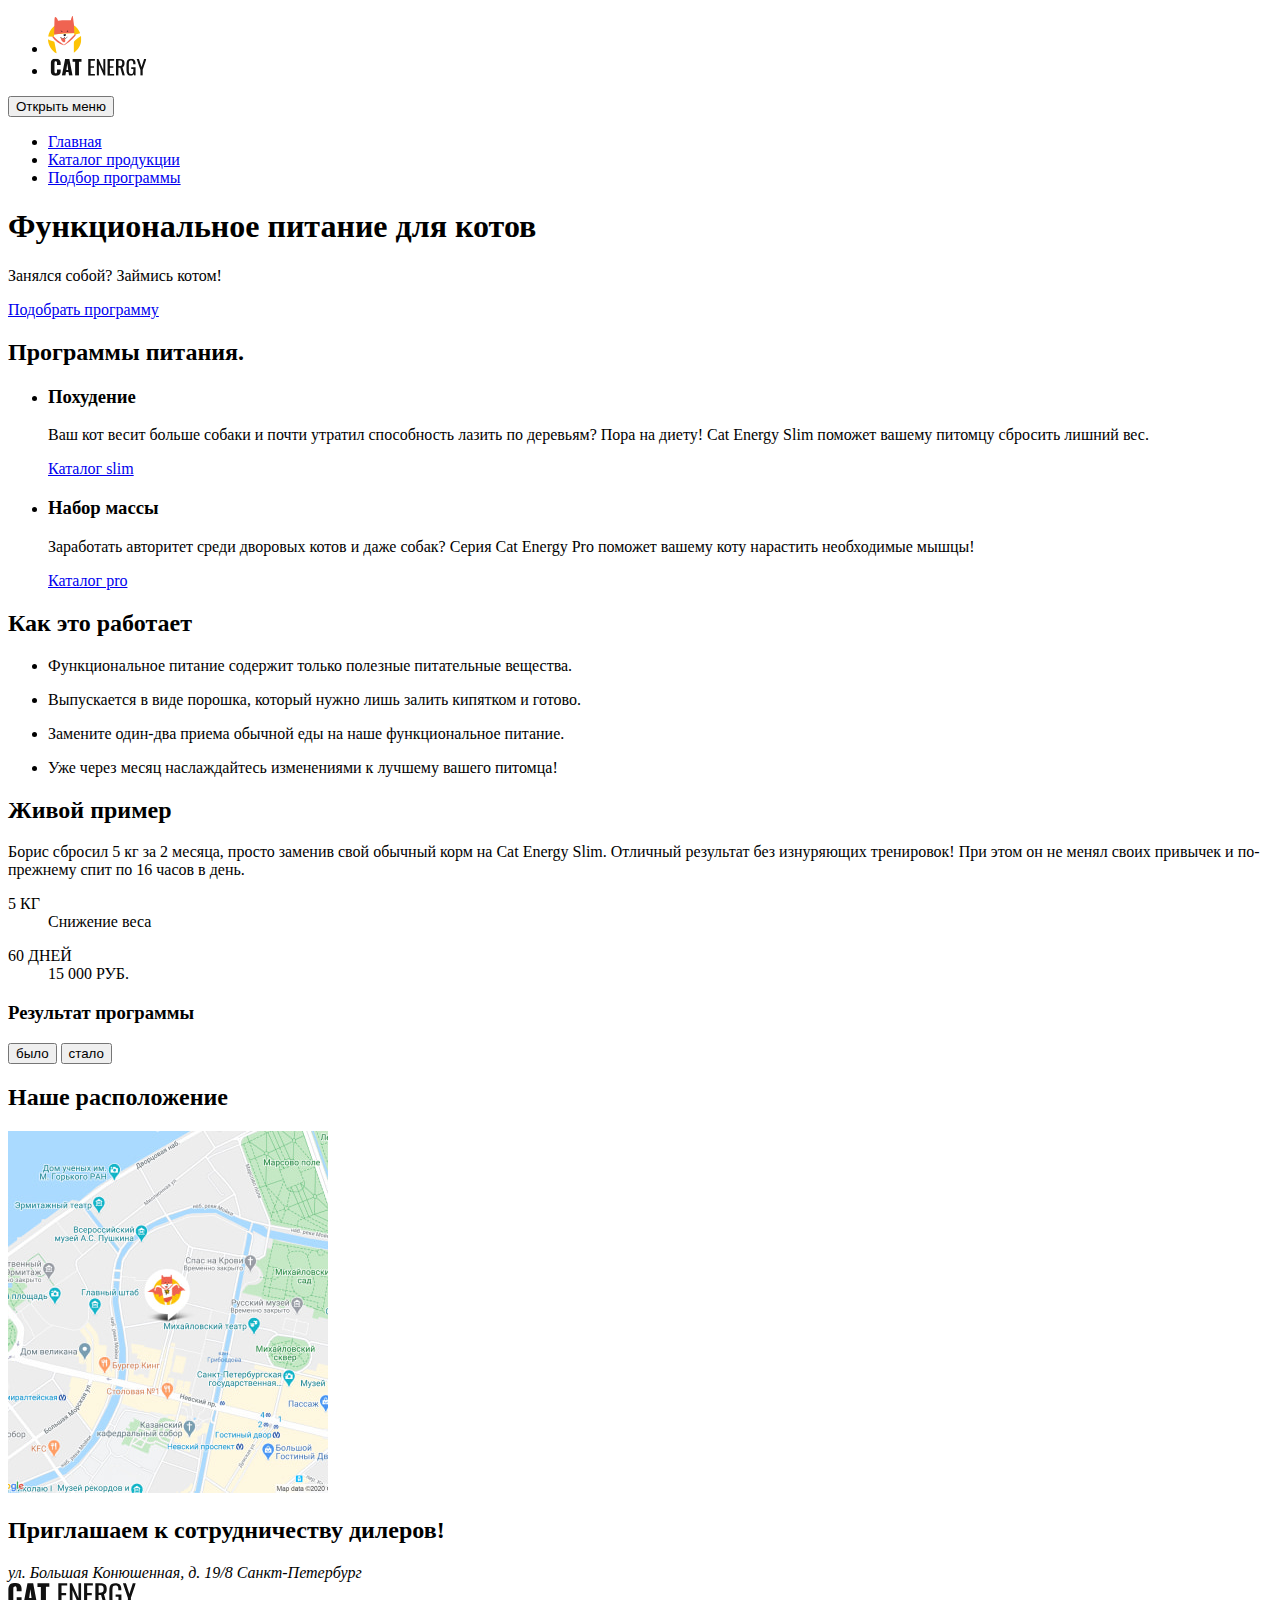
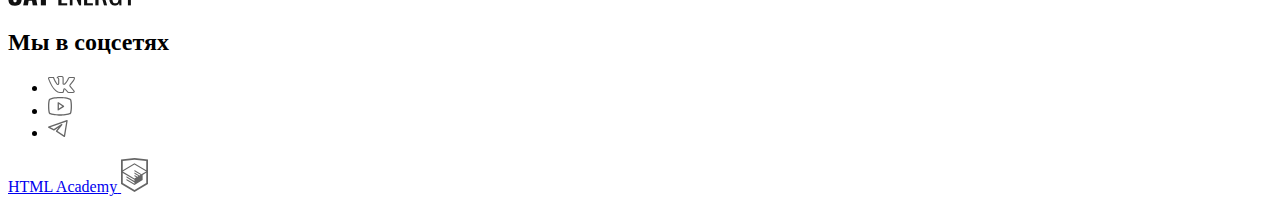
==== commit 43c6bcd4: ":heavy_check_mark: Сборка #2" ====
--- a/2/index.html
+++ b/2/index.html
@@ -9,18 +9,20 @@
 
     <header class="main-header">
 
-      <ul class="logo__list">
-        <li class="logo__item">
-          <a class="logo__link" href="#">
-            <img class="logo__icon logo__icon--image" src="img/logo.svg" width="34" height="38" alt="Логотип Кэт Энерджи.">
-          </a>
-        </li>
-        <li class="logo__item">
-          <a class="logo__link" href="#">
-            <img class="logo__icon logo__icon--word" src="img/logo_word.svg" width="101" height="18" alt="Логотип с надписью Кэт Энерджи.">
-          </a>
-        </li>
-      </ul>
+      <div class="logo">
+        <ul class="logo__list">
+          <li class="logo__item">
+            <a class="logo__link" href="#">
+              <img class="logo__icon logo__icon--image" src="img/logo.svg" width="34" height="38" alt="Логотип Кэт Энерджи.">
+            </a>
+          </li>
+          <li class="logo__item">
+            <a class="logo__link" href="#">
+              <img class="logo__icon logo__icon--word" src="img/logo_word.svg" width="101" height="18" alt="Логотип с надписью Кэт Энерджи.">
+            </a>
+          </li>
+        </ul>
+      </div>
 
       <nav class="main-nav">
         <button class="main-nav__toogle" type="button">
@@ -149,6 +151,7 @@
     <footer class="page-footer">
 
       <section class="location">
+        <h2 class="visually-hidden">Наше расположение</h2>
         <div class="location__wrapper">
           <a class="location__link" href="#">
             <img class="location__image" src="img/location.jpg" width="320" height="362" alt="Мы находимся по адресу: ул. Большая Конюшенная, д. 19/8 Санкт-Петербург.">
@@ -168,9 +171,11 @@
         </div>
       </article>
 
-      <a class="social-logo__link" href="#">
-        <img class="social-logo__image" src="img/logo_word.svg" width="128" height="24" alt="Логотип с надписью Кэт Энерджи">
-      </a>
+      <div class="social-logo">
+        <a class="social-logo__link" href="#">
+          <img class="social-logo__image" src="img/logo_word.svg" width="128" height="24" alt="Логотип с надписью Кэт Энерджи">
+        </a>
+      </div>
 
       <section class="footer-social">
           <h2 class="visually-hidden">Мы в соцсетях</h2>
@@ -198,12 +203,14 @@
             </li>
           </ul>
 
-          <a class="academy-logo__link" href="https://htmlacademy.ru/intensive/adaptive">
-            <span class="academy-logo__title">HTML Academy</span>
-            <svg class="academy-logo__image" width="27" height="34" viewBox="0 0 27 34" fill="none" xmlns="http://www.w3.org/2000/svg">
-              <path d="M13.6426 0.0157537L13.5 0L0 1.40733V26.0129L13.5 34L27 26.0129V1.40733L13.6426 0.0157537ZM25.2344 25.0151L13.5 31.9573L1.76561 25.0151V14.9293L13.4507 21.8451L13.4701 23.0984L5.45351 18.3548L5.44295 19.5801L13.4894 24.3885L13.5088 25.675L5.46408 20.9174L5.45351 22.1427L13.5 26.9511L21.6239 22.1182V20.8929V16.909L25.2432 14.7595L25.2344 25.0151ZM25.2344 13.4519L22.0147 15.3319L20.5325 16.2071L13.4666 12.0201L13.456 13.2454L19.4957 16.818L19.4429 16.8495L19.3126 16.9247L18.4536 17.4166L13.4666 14.4689L13.456 15.6942L17.3921 18.0222L16.4591 18.6314L16.438 18.6436L13.4666 16.902L13.456 18.1273L15.4029 19.2615L13.4155 20.4483L1.7973 13.5762L13.4349 6.61831L25.2344 13.4519ZM25.2344 12.2266L13.4401 5.31075L1.76561 12.2196V2.9897L13.5 1.76442L25.2344 2.9897V12.2266Z" fill="#666666"/>
-            </svg>
-          </a>
+          <div class="academy-logo">
+            <a class="academy-logo__link" href="https://htmlacademy.ru/intensive/adaptive">
+              <span class="academy-logo__title">HTML Academy</span>
+              <svg class="academy-logo__image" width="27" height="34" viewBox="0 0 27 34" fill="none" xmlns="http://www.w3.org/2000/svg">
+                <path d="M13.6426 0.0157537L13.5 0L0 1.40733V26.0129L13.5 34L27 26.0129V1.40733L13.6426 0.0157537ZM25.2344 25.0151L13.5 31.9573L1.76561 25.0151V14.9293L13.4507 21.8451L13.4701 23.0984L5.45351 18.3548L5.44295 19.5801L13.4894 24.3885L13.5088 25.675L5.46408 20.9174L5.45351 22.1427L13.5 26.9511L21.6239 22.1182V20.8929V16.909L25.2432 14.7595L25.2344 25.0151ZM25.2344 13.4519L22.0147 15.3319L20.5325 16.2071L13.4666 12.0201L13.456 13.2454L19.4957 16.818L19.4429 16.8495L19.3126 16.9247L18.4536 17.4166L13.4666 14.4689L13.456 15.6942L17.3921 18.0222L16.4591 18.6314L16.438 18.6436L13.4666 16.902L13.456 18.1273L15.4029 19.2615L13.4155 20.4483L1.7973 13.5762L13.4349 6.61831L25.2344 13.4519ZM25.2344 12.2266L13.4401 5.31075L1.76561 12.2196V2.9897L13.5 1.76442L25.2344 2.9897V12.2266Z" fill="#666666"/>
+              </svg>
+            </a>
+          </div>
       </section>
 
     </footer>
